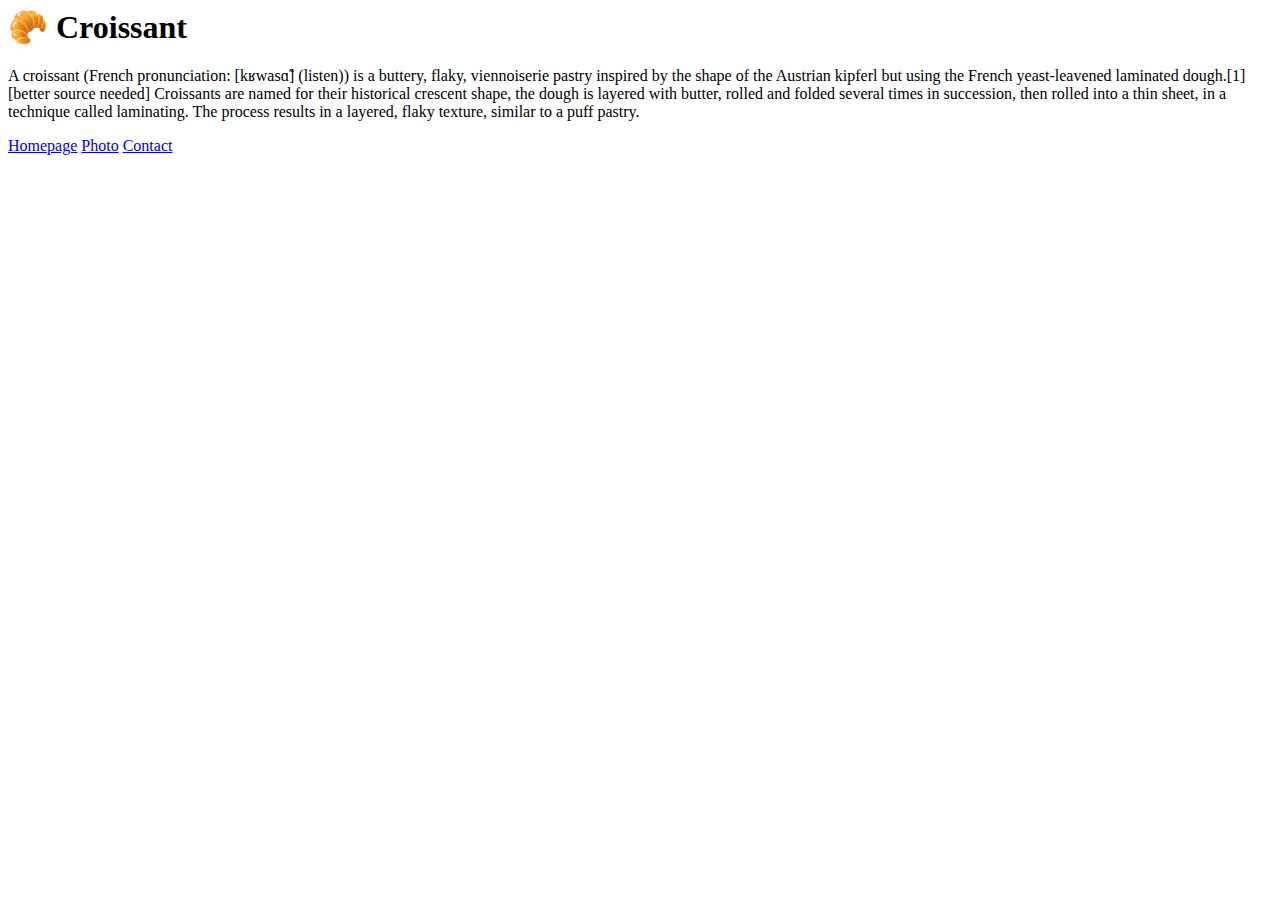
==== src/index.html @ 6106641b "created layout" ====
<html lang="en">
<head>
    <meta charset="UTF-8">
    <meta name="viewport" content="width=device-width, initial-scale=1.0">
    <link re="stylesheet" href="src/styles.css" />
    <title>Croissant</title>
</head>
<body>
    <h1> &#129360; Croissant </h1>
    <p> A croissant (French pronunciation: [kʁwasɑ̃] (listen)) is a buttery, flaky, viennoiserie pastry inspired by the shape of the Austrian kipferl but using the French yeast-leavened laminated dough.[1][better source needed] Croissants are named for their historical crescent shape, the dough is layered with butter, rolled and folded several times in succession, then rolled into a thin sheet, in a technique called laminating. The process results in a layered, flaky texture, similar to a puff pastry.</p>
    <footer> 
        <a href="index.html">Homepage</a>
        <a href="photo.html">Photo</a>
        <a href="contact.html">Contact</a>
    </footer>
</body>
</html>
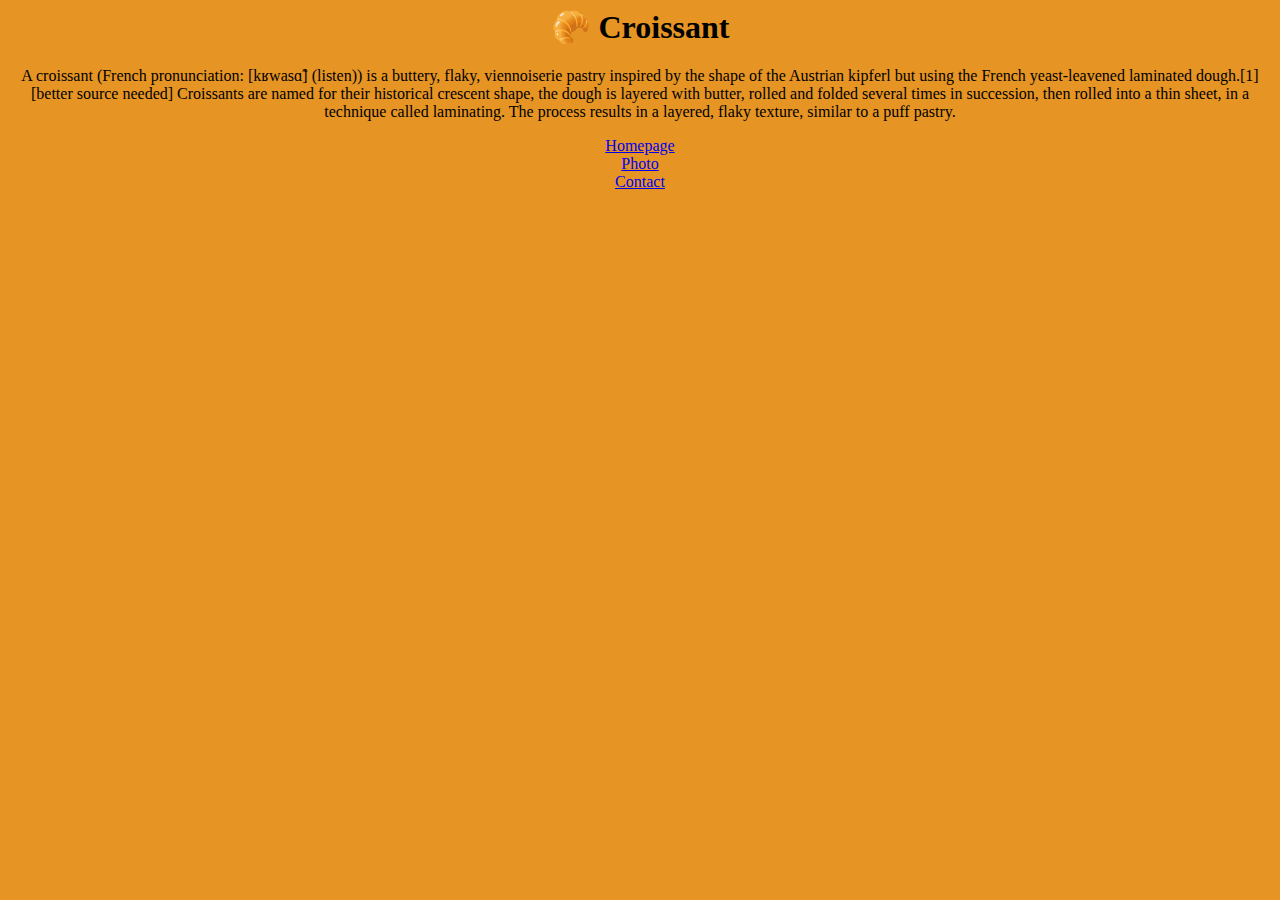
==== commit 9928935d: "updated css" ====
--- a/src/index.html
+++ b/src/index.html
@@ -2,7 +2,7 @@
 <head>
     <meta charset="UTF-8">
     <meta name="viewport" content="width=device-width, initial-scale=1.0">
-    <link re="stylesheet" href="src/styles.css" />
+    <link rel="stylesheet" href="/src/styles.css" />
     <title>Croissant</title>
 </head>
 <body>
--- a/src/styles.css
+++ b/src/styles.css
@@ -0,0 +1,48 @@
+h1{
+    text-align: center;
+}
+p{
+    text-align: center;
+}
+body{
+    background-color: rgb(245, 156, 40);
+}
+a{
+    display: flex;
+    justify-content: space-evenly;
+}
+img{
+    max-width: 400px;  
+}
+.croissant-photo {
+    max-width: 100%;
+    border-radius: 10px;
+    display: block;
+    margin: 30px auto;
+  }
+  footer{
+    text-align: center;
+  }
+  body {
+    background: #e69423;
+  }
+  
+  h1,
+  p {
+    text-align: center;
+  }
+  
+  .croissant-photo {
+    max-width: 100%;
+    border-radius: 10px;
+    display: block;
+    margin: 30px auto;
+  }
+  
+  footer {
+    text-align: center;
+  }
+  
+  footer a {
+    margin: 0 10px;
+  }